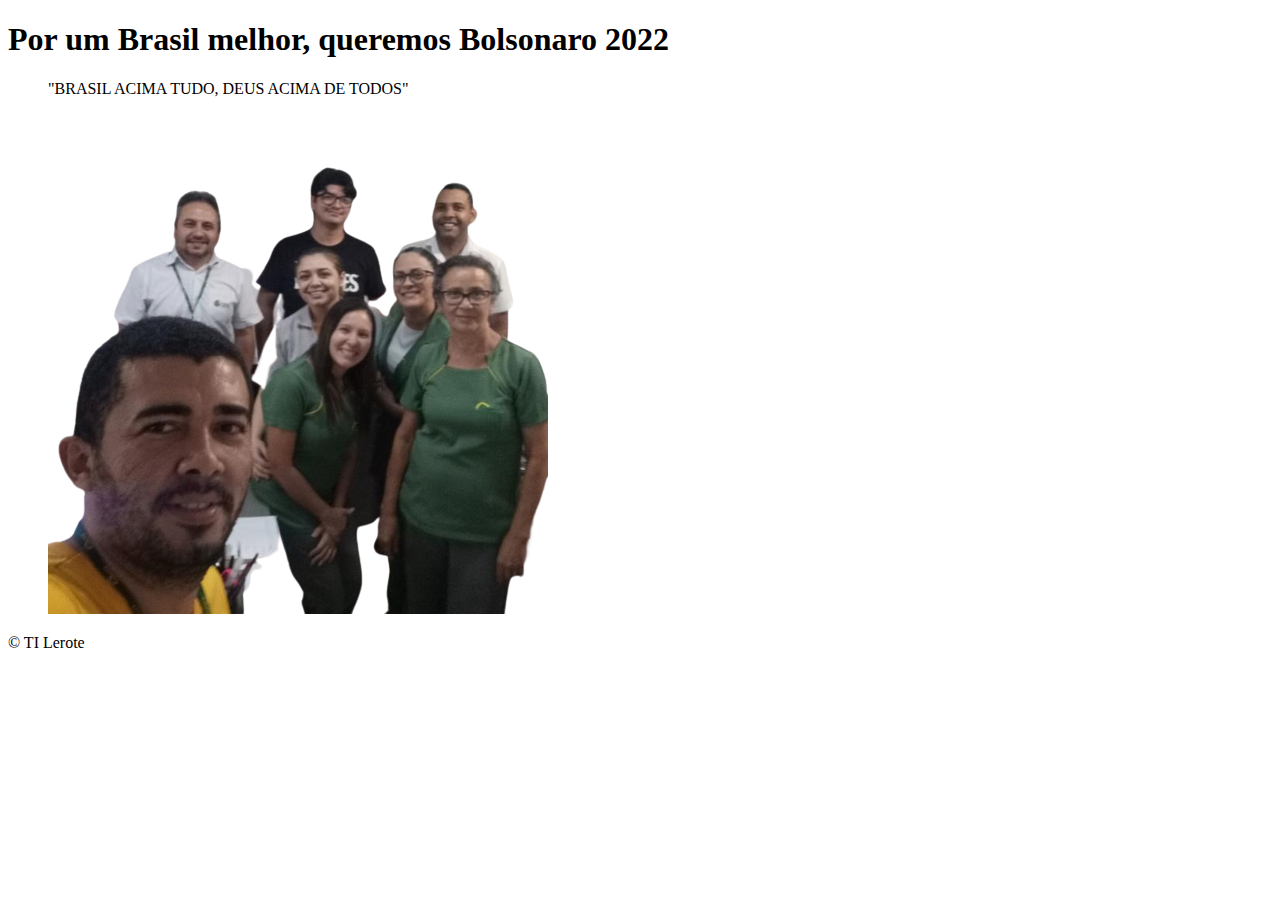
==== index.html @ 86d9c93b "primeiro commit" ====
<!DOCTYPE html>
<html lang="en">

<head>
    <meta charset="UTF-8">
    <meta http-equiv="X-UA-Compatible" content="IE=edge">
    <meta name="viewport" content="width=device-width, initial-scale=1.0">
    <title>Document</title>
    <link rel="stylesheet" href="./style.css">
</head>


<body>
    <header>
        <h1>Por um Brasil melhor, queremos Bolsonaro 2022</h1>
    </header>


    <section>
        <figure>
            <p> <span class="verde">"BRASIL ACIMA</span> <span class="amarelo"> TUDO, DEUS</span> <span class="azul"> ACIMA DE TODOS"</span></p>
            <img src="./img/sala_TI.png" alt="">

        </figure>
    </section>


    <footer>
        <p>&copy; TI Lerote</p>
    </footer>


    
</body>

</html>
---- style.css ----
/*body{
    margin: 0;
    padding: 0;
    box-sizing: border-box;
    background-image: url('./img/brasil2.jpg');
    background-size: auto;
    background-position: right;
    height: 100vh;
    width: 100wh;
    background-repeat: repeat;
    opacity: .9;

}

header{
    text-align: center;
    color: #FFF;
    font: normal 20pt arial;
}
figure p{
    color: #FFF;
    font: normal 20pt arial;
   
}
*/
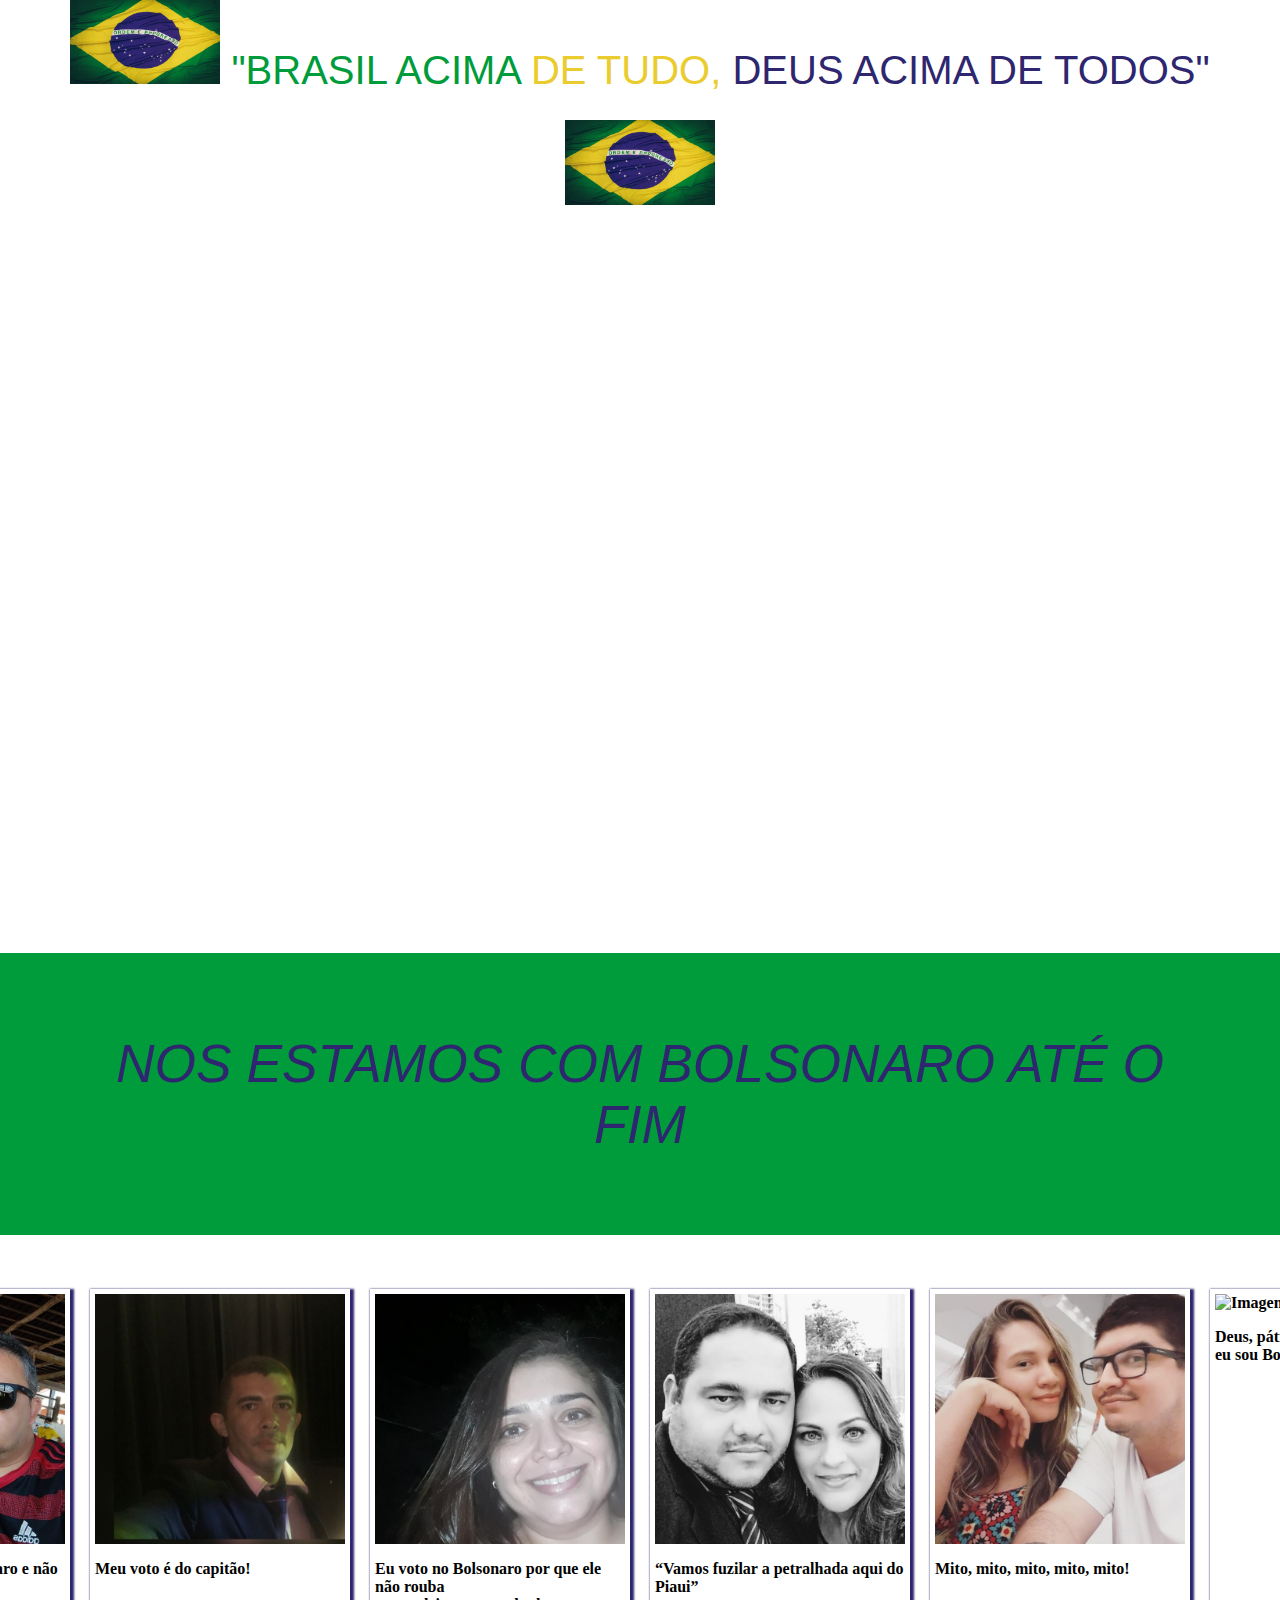
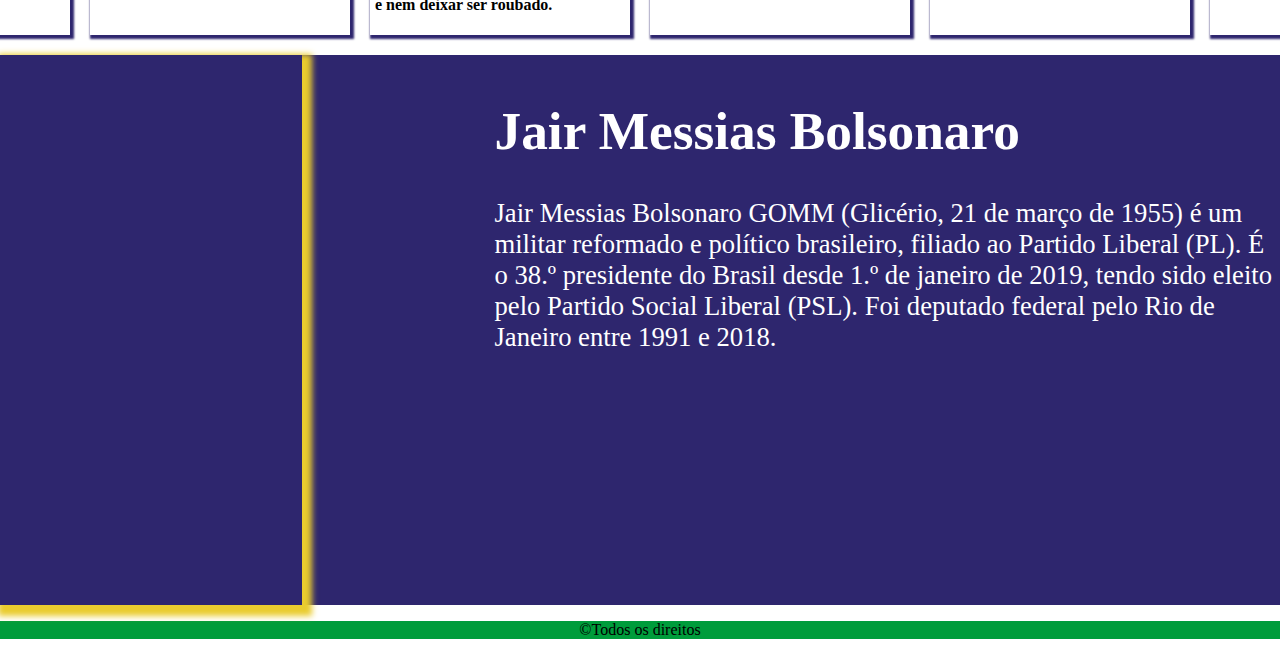
==== commit 0b1e9bbb: "Rename index2.html to index.html" ====
--- a/index.html
+++ b/index.html
@@ -6,31 +6,146 @@
     <meta http-equiv="X-UA-Compatible" content="IE=edge">
     <meta name="viewport" content="width=device-width, initial-scale=1.0">
     <title>Document</title>
-    <link rel="stylesheet" href="./style.css">
+    <link rel="stylesheet" href="./style2.css">
+    <link rel="preconnect" href="https://fonts.googleapis.com">
+    <link rel="preconnect" href="https://fonts.gstatic.com" crossorigin>
+    <link
+        href="https: //fonts.googleapis.com/css2? family= DM+Sans:wght@400;500;700 & família= Inter:wght@300;400;600;700 &family= Montserrat:wght@300;400;600;700 & family= Poppins:wght@500;700 & family= Roboto & family= Roboto+Serif:opsz,wght@8..144,700 & display=swap"
+        rel="stylesheet">
 </head>
-
 
 <body>
     <header>
-        <h1>Por um Brasil melhor, queremos Bolsonaro 2022</h1>
+        <img src="./img/brasil2.jpg" width="150" alt="">
+        <span class="verde">"BRASIL ACIMA </span> <span class="amarelo"> DE TUDO,</span> <span class="azul">DEUS ACIMA
+            DE TODOS"</span>
+        <img src="./img/brasil2.jpg" width="150" alt="">
     </header>
 
+    <section class="foto"></section>
 
     <section>
-        <figure>
-            <p> <span class="verde">"BRASIL ACIMA</span> <span class="amarelo"> TUDO, DEUS</span> <span class="azul"> ACIMA DE TODOS"</span></p>
-            <img src="./img/sala_TI.png" alt="">
+        <p class="text-meio">NOS ESTAMOS COM BOLSONARO ATÉ O FIM</p>
+    </section>
 
-        </figure>
+    <section class="container">
+        <div class="envolta">
+
+            <div class="logo">
+                <img src="./img/alisson.png" width="250px" alt="Imagem">
+            </div>
+            <div>
+                <p>Em 2022 eu tô com Bolsonaro e não abro mão</p>
+            </div>
+
+            <div class="link">
+
+            </div>
+
+        </div>
+
+        <div class="envolta">
+
+            <div class="logo">
+                <img src="./img/francivaldo.png" width="250px" alt="Imagem">
+            </div>
+            <div>
+                <p> Meu voto é do capitão!</p>
+            </div>
+
+            <div class="link">
+
+            </div>
+
+        </div>
+
+
+
+        <div class="envolta">
+
+            <div class="logo">
+                <img src="./img/Francisca.png" width="250px" alt="Imagem">
+            </div>
+            <div>
+                <p> Eu voto no Bolsonaro por que ele não rouba </br> e nem deixar ser roubado.</p>
+            </div>
+
+            <div class="link">
+
+            </div>
+
+        </div>
+
+        <div class="envolta">
+
+            <div class="logo">
+                <img src="./img/conceicao.png" width="250px" alt="Imagem">
+            </div>
+            <div>
+                <p>“Vamos fuzilar a petralhada aqui do Piaui”</p>
+            </div>
+
+            <div class="link">
+
+            </div>
+
+        </div>
+
+        <div class="envolta">
+
+            <div class="logo">
+                <img src="./img/Jorge.png" width="250px" alt="Imagem">
+            </div>
+            <div>
+                <p>Mito, mito, mito, mito, mito!</p>
+            </div>
+
+            <div class="link">
+
+            </div>
+
+        </div>
+
+        <div class="envolta">
+
+            <div class="logo">
+                <img src="./img/sueli.png" width="250px" alt="Imagem">
+            </div>
+            <div>
+                <p>Deus, pátria, família e liberdade, <br> eu sou Bolsonaro!</p>
+            </div>
+
+            <div class="link">
+
+            </div>
+
+        </div>
     </section>
 
 
+    <section class="bolsonaro">
+        <div class="bozo-foto">
+
+        </div>
+        <div class="text-bozo">
+
+            <h1>Jair Messias Bolsonaro</h1>
+
+            <p>Jair Messias Bolsonaro GOMM (Glicério, 21 de março de 1955) é um militar reformado e político brasileiro,
+                filiado ao Partido Liberal (PL). É o 38.º presidente do Brasil desde 1.º de janeiro de 2019, tendo sido
+                eleito pelo Partido Social Liberal (PSL). Foi deputado federal pelo Rio de Janeiro entre 1991 e 2018.
+            </p>
+        </div>
+    </section>
+
+
+
     <footer>
-        <p>&copy; TI Lerote</p>
+        <div>
+            <p>&copy;Todos os direitos </p>
+        </div>
     </footer>
 
-
-    
 </body>
 
-</html>+</html>
--- a/style2.css
+++ b/style2.css
@@ -0,0 +1,122 @@
+/*.foto{
+    width: 100%;
+    height: 500px;
+}*/
+body{
+    margin: 0;
+    padding: 0;
+    box-sizing: border-box;
+    font-family: inter;
+    
+    
+}
+header{
+    height: 100px;
+    text-align: center;
+    font: normal 30pt arial;
+    line-height: 100px;
+}
+
+.verde{
+    color: #009c3b
+}
+
+.amarelo{
+    color: #EACC2E;
+}
+.azul{
+    color: #2E266E;
+}
+
+.foto{
+    background-image: url('https://c.tenor.com/ubJGgKh81RYAAAAC/bandeira-brasil.gif');
+    background-size: auto;
+    background-position: center;
+    height: 800px;
+    background-repeat: no-repeat;
+    background-size: cover;
+}
+
+.card {
+    display: flex;
+    padding: 10px;
+    justify-content: center;
+    border-radius: 50%;
+    text-align: center;
+    
+    
+}
+
+.img{
+    border-radius: 50%;
+    margin-top: 80px;
+    padding: 20px;
+}
+
+
+.text-meio{
+    padding: 80px;
+    text-align: center;
+    font: italic 40pt arial;
+    color: #2E266E;
+    width: calc(100/3);
+    background-color: #009c3b;
+}
+
+.container{
+    display: flex;
+    justify-content: center;
+    margin: 20px;
+    gap: 20px;
+    
+}
+
+.envolta{
+
+    box-shadow: 2px 2px 2px 2px #2E266E;
+    padding: 5px;
+    font-weight: bold;
+
+}
+
+.logo{
+    display: flex;
+    flex-direction: column;
+    justify-content: center;
+    align-items: center;
+    max-width: 400px;
+    border-radius: 50%;
+}
+
+
+.bolsonaro{
+    display: flex;  
+    background-color: #2E266E;
+    height: 550px;
+    
+}
+.bozo-foto{
+    width: 100%;
+    background-image: url('https://i1.sndcdn.com/artworks-000652851574-p42qen-t500x500.jpg');
+    background-repeat: no-repeat;
+    background-position: center;
+    box-shadow: 4px 5px 6px 6px #EACC2E;;
+}
+
+.text-bozo{
+
+}
+
+.text-bozo{
+    color: #FFF;
+    font: inter;
+    margin:10px 0 0 15%;
+    font:normal 20pt inter
+
+}
+footer{
+    text-align: center;
+    background-color: #009c3b;
+}
+
+
